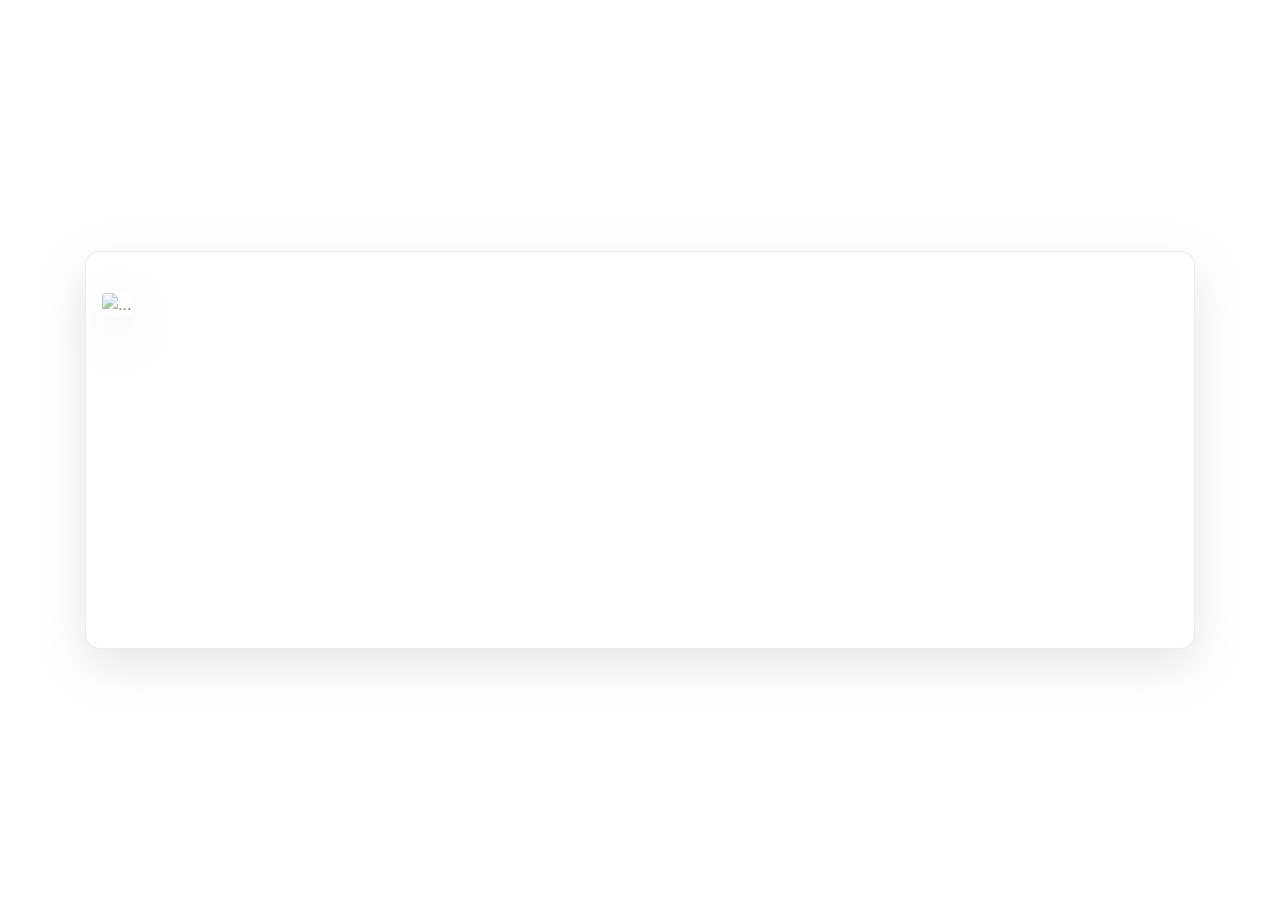
==== 2.html @ 39b51d1f "Update 2.html" ====
<!DOCTYPE html>
<html lang="en">
<head>
    <meta charset="UTF-8">
    <meta name="viewport" content="width=device-width, initial-scale=1.0">
    <title>Happy Birthday</title>
    <link rel="stylesheet" href="https://cdnjs.cloudflare.com/ajax/libs/twitter-bootstrap/4.6.0/css/bootstrap.min.css"/>
    <link rel="stylesheet" href="https://cdnjs.cloudflare.com/ajax/libs/animate.css/4.1.1/animate.min.css"/>
    <link rel="stylesheet" href="fireworks.css">
    <link rel="stylesheet" href="gift.css">
    <link rel="preconnect" href="https://fonts.gstatic.com">
    <link href="https://fonts.googleapis.com/css2?family=Amatic+SC:wght@400;700&family=Dancing+Script:wght@500&display=swap" rel="stylesheet">
    <link href="https://fonts.googleapis.com/css2?family=Inconsolata:wght@400&display=swap" rel="stylesheet">
    <link href="https://fonts.googleapis.com/css2?family=Dancing+Script:wght@600&display=swap" rel="stylesheet">
<style>
        .center-screen {
            display: flex;
            flex-direction: column;
            justify-content: center;
            min-height: 100vh;
        }
        .useFont{
           font-family: 'Inconsolata', monospace;
          font-size: 21px;
          color:white;
        }
        .useFont1{
          font-family: 'Amatic SC', cursive;
        }
        .titles{
          font-family: 'Amatic SC', cursive;
          /* font-family: 'Dancing Script', cursive; */
          
          color:white;
        }

    
/* Preloader */

#preloader {
  position: fixed;
  top: 0;
  left: 0;
  right: 0;
  bottom: 0;
  background-color: #fff;
  /* change if the mask should have another color then white */
  z-index: 99;
  /* makes sure it stays on top */
}

#status {
  width: 200px;
  height: 200px;
  position: absolute;
  left: 50%;
  /* centers the loading animation horizontally one the screen */
  top: 50%;
  /* centers the loading animation vertically one the screen */
  background-image: url(https://raw.githubusercontent.com/niklausgerber/PreLoadMe/master/img/status.gif);
  /* path to your loading animation */
  background-repeat: no-repeat;
  background-position: center;
  margin: -100px 0 0 -100px;
  /* is width and height divided by two */
}
    </style>
</head>
<body style="background-image: url('15815.jpg');background-position:center;background-size:cover;">
  <div id="preloader">
    <div id="status">&nbsp;</div>
  </div>
    <audio style="display:none" id= "audio1" controls="controls" >
      <!-- onloadeddata="setHalfVolume()" -->
      <source src="hd.mp3"  type="audio/mp3">
  </audio>
  <audio style="display:none" id= "audio" controls="controls" >
      <!-- onloadeddata="setHalfVolume()" -->
      <source src="audio.mp3"  type="audio/mp3">
  </audio>
    <div class="pyro">
        <div class="before"></div>
        <div class="after"></div>
    </div>
    <div class="container center-screen">
       <div class="row row1 justify-content-center">
           <div class="col-12">
            <div class="card p-3 shadow-lg" style="background-image: url('15815.jpg');background-position:center;background-size:cover;border-radius: 15px;" >
                <div class="row no-gutters">
                  <div class="col-md-4 py-4">
                    <img src="ww.gif" class="card-img shadow-lg animate__animated animate__zoomIn animate__delay-2s" alt="...">
                  </div>
                  <div class="col-md-8">
                    <div class="card-body py-4">
                      <blockquote class="blockquote text-right useFont animate bounce">
                        <p id="t_">Since I can’t see you on your birthday this year, I’m sending you this my virtual gift!. Life’s too short to not celebrate every chance you get! Happy Birthday! you’re getting old. AHAHAH :)</p>
                        <footer class="blockquote-footer text-white">Bmoooo</footer>
                      </blockquote>
                      <div class="row">
                          <div class="col-8 text-center ">
                            <h1 class="card-title titles hbb" style="font-size: 100px;">Happy Birthday!</h1>
                          </div>
                          <div class="col-4 text-center">
                              <button type="button" class="btn btn-outline-dark next1 mt-5" style="font-size: 14px;">Birthday Message!</button>
                          </div>
                      </div>
                    </div>
                  </div>
                </div>
              </div>
           </div>
       </div>
       <div class="row row2">
        <div class="col-12">
         <div class="card p-3 shadow-lg" style="background-image: url('15815.jpg');background-position:center;background-size:cover;border-radius: 15px;">
             <div class="row no-gutters">
               <div class="col-md-4 py-4 erningCol">
              <img src="erning.jpg" class="erningPics card-img animate__animated animate__zoomIn animate__delay-2s" alt="...">
              <div class="erningVids my-5 text-center">
<!--                 <video controls id="erning_v" width="355" class="mt-5">
                  <source src="erning.mp4" type="video/mp4">
                  Sorry, your browser doesn't support embedded videos.
                </video> -->
                  <iframe src="https://drive.google.com/file/d/1UbcNyjHezCKfuPD1L_H2aw-xPW0ARaEd/preview" width="335" height="200" class="mt-4"></iframe>
              </div>

               </div>
               <div class="col-md-8  py-2 text-center">
                 <div class="card-body">
                   <blockquote class="blockquote text-right useFont animate bounce">
                    <p>My wish for you on your birthday is that you are, and will always be, happy and healthy!</p>
                    <footer class="blockquote-footer text-white">Erning</footer>
                  </blockquote>
                  <div class="row">
                      <div class="col-8 text-center ">
                        <h1 class="card-title titles" style="font-size: 80px;">Happy Birthday Ma'am Che!</h1>
                      </div>
                      <div class="col-4 text-center">
                          <button type="button" class="btn btn-outline-dark next2 mt-5" style="font-size: 14px;">Birthday Message!</button>
                      </div>
                  </div>
                 
                </div>
                 </div>
               </div>
             </div>
           </div>
        </div>

        <div class="row row3">
          <div class="col-12">
           <div class="card p-3 shadow-lg" style="background-image: url('15815.jpg');background-position:center;background-size:cover;border-radius: 15px;">
               <div class="row no-gutters">
                 <div class="col-md-4 py-4 tadsCol">
                <img src="tads.jpg" class="tadsPics card-img animate__animated animate__zoomIn animate__delay-2s" alt="...">
                <div class="tadsVids my-5 text-center">
<!--                   <video controls id="tads_v" width="355" class="mt-5">
                    <source src="tads.mp4" type="video/mp4">
                    Sorry, your browser doesn't support embedded videos.
                  </video> -->
                  <iframe src="https://drive.google.com/file/d/1z3jPTAi32lonVwXDCoWdck2mYhZrD4T6/preview" width="350" height="200" class="mt-5"></iframe>
                </div>
  
                 </div>
                 <div class="col-md-8  py-2 text-center">
                   <div class="card-body">
                     <blockquote class="blockquote text-right useFont animate bounce">
                      <p>A friend like you is more priceless than the most beautiful diamond. You are not only strong, but kind and thoughtful as well. how grateful I am to have you in my life.!</p>
                      <footer class="blockquote-footer text-white">Tads</footer>
                    </blockquote>
                    <div class="row">
                        <div class="col-8 text-center ">
                          <h1 class="card-title titles" style="font-size: 80px;">Happy Birthday Ma'am Che!</h1>
                        </div>
                        <div class="col-4 text-center">
                            <button type="button" class="btn btn-outline-dark next3 mt-5" style="font-size: 14px;">Birthday Message!</button>
                        </div>
                    </div>
                   
                  </div>
                   </div>
                 </div>
               </div>
             </div>
          </div>

          <div class="row row4">
            <div class="col-12">
             <div class="card p-3 shadow-lg" style="background-image: url('15815.jpg');background-position:center;background-size:cover;border-radius: 15px;">
                 <div class="row no-gutters">
                   <div class="col-md-4 py-2 marianCol">
                  <img src="marian.jpg" class="marianPics card-img animate__animated animate__zoomIn animate__delay-2s" alt="...">
                  <div class="marianVids text-center">
<!--                     <video controls id="marian_v" width="200" class="mt-3">
                      <source src="marian.mp4" type="video/mp4">
                      Sorry, your browser doesn't support embedded videos.
                    </video> -->
                      <iframe src="https://drive.google.com/file/d/1gIUmu-Q6bAZgKbOrGk0tWDanh-3mAyG-/preview" width="350" height="370" class=""></iframe>
                  </div>
    
                   </div>
                   <div class="col-md-8  py-2 text-center">
                     <div class="card-body">
                       <blockquote class="blockquote text-right useFont animate bounce">
                        <p>Wish you all the greatest things in life, and someone special like you deserves the best</p>
                        <footer class="blockquote-footer text-white">Marian</footer>
                      </blockquote>
                      <div class="row">
                          <div class="col-8 text-center mt-5">
                            <h1 class="card-title titles" style="font-size: 80px;">Happy Birthday Che!</h1>
                            <img src="mr.png" width="350" alt="">
                          </div>
                          <div class="col-4 text-center mt-4">
                              <button type="button" class="btn btn-outline-dark next4 mt-5" style="font-size: 14px;">Birthday Message!</button>
                          </div>
                      </div>
                     
                    </div>
                     </div>
                   </div>
                 </div>
               </div>
            </div>
           

            <div class="row row5">
              <div class="col-md-6 offset-md-3 center-screen">
                
                <div class="col-12 mt-5 d-flex justify-content-center">
                  <div class="box">
                    <div class="box-body">
                      <img class="img" src="bcard.png" width="200" data-toggle="modal" data-target="#staticBackdrop">
                      <div class="box-lid">
                        
                        <div class="box-bowtie"></div>
                        
                      </div>
                    </div>
                  </div>
                </div>
                <small class="text-dark text-center  mt-2" style="font-size: 10px;">Relax and Enjoy</small>
                <small class="text-dark text-center" style="font-size: 10px;">Please hover the gift box on lid <br> and click the Photo</small>
              </div>
            </div>

            <div class="row row6">
              <div class="col-md-4 offset-md-4 text-center center-screen">
                <h1 class="useFont" style="font-size: 25px;">Thank you for your time Che!, I miss you</h1>
                <small><a href="index.html">Back</a></small>
              </div>
            </div>

    </div>
    
    </div>

    <!-- Modal -->
<div class="modal fade" id="staticBackdrop" data-backdrop="static" tabindex="-1" role="dialog" aria-labelledby="staticBackdropLabel" aria-hidden="true">
  <div class="modal-dialog modal-dialog-centered modal-lg" role="document">
    <div class="modal-content">
      <div class="modal-body body1" style="background-image: url('bcard.png');background-size:cover;height: 550px;background-repeat: no-repeat;">
        <button type="button" class="btn btn-sm pt-0 pb-0 btn-primary float-right bmoMessage"  style="font-size: 10px;">Bmo's Message (here)</button>
      </div>
      <div class="modal-body body2" style="background-image: url('https://drive.google.com/uc?export=view&id=1aX5N9j9TZiibUGoFEvrGuouuEGS937Bn');background-size:cover;height: 550px;background-repeat: no-repeat;">
        <button type="button" class="btn btn-sm pt-0 pb-0 btn-warning" id="closeNa" data-dismiss="modal" style="font-size: 10px;" >Close</button>
        <a href="BmoMessage.pdf" download class="btn btn-sm pt-0 pb-0 btn-secondary" style="font-size: 10px;" >Download PDF</a>
      </div>
    </div>
  </div>
</div>

    <script src="https://cdnjs.cloudflare.com/ajax/libs/jquery/3.5.1/jquery.min.js"></script>
    <script src="https://cdnjs.cloudflare.com/ajax/libs/twitter-bootstrap/4.6.0/js/bootstrap.min.js"></script>
    <script>
       function play() {
    var audio = document.getElementById("audio");
    audio.play();
  }
  function hb() {
    var audio1 = document.getElementById("audio1");
    audio1.play();
  }
    let row1=$('.row1').show();
    let row2=$('.row2').hide();
    let row3=$('.row3').hide();
    let row4=$('.row4').hide();
    let row5=$('.row5').hide();
    let row6=$('.row6').hide();
    let next1=$('.next1').hide();
    let erningPics =$(".erningPics").show();
    let erningVids = $(".erningVids").hide();
    let tadsPics =$(".tadsPics").show();
    let tadsVids =$(".tadsVids").hide();
    let marianPics =$(".marianPics").show();
    let marianVids =$(".marianVids").hide();
    let erning_v = document.getElementById("erning_v");
    let tads_v = document.getElementById("tads_v");
    let marian_v = document.getElementById("marian_v");
    $(".next1").on('click',function(){
        row1.slideUp(1000);
        row2.slideDown(2000);
    });
    $(".next2").on('click',function(){
        //erning_v.pause();
        row2.slideUp(1000);
        row3.slideDown(2000);
        //erningPics.show();
        erningVids.hide();
        $(".erningCol").removeClass(" bg-dark");
    });
    $(".next3").on('click',function(){
        //tads_v.pause();
        row3.slideUp(1000);
        row4.slideDown(2000);
        
    });
    $(".next4").on('click',function(){
        // marian_v.pause();
        row4.slideUp(1000);
        marianPics.show();
        // marianVids.hide();
        row5.addClass(" animate__animated animate__zoomIn").slideDown();
        play();
    });

    $("#closeNa").on("click", function(){
      row5.hide();
      row6.slideDown(3000);
      $("#staticBackdrop").modal("hide");
   })


  setTimeout(function(){
    next1.show().addClass("animate__animated animate__bounceIn");
  },12000);

  function getDuration(src) {
      return new Promise(function(resolve) {
          var audio = new Audio();
          $(audio).on("loadedmetadata", function(){
              resolve(audio.duration);
          });
          audio.src = src;
      });
  }

  $('.body2').hide(2000);
  $(".bmoMessage").on('click',function(){
    $('.body1').slideUp(2000);
    $('.body2').slideDown(2000);
  })

  $(".erningPics").click(function(){
    $(".erningPics").hide();
    $(".erningCol").addClass(" bg-dark");
    erningVids.show();
  })

  $(".tadsPics").click(function(){
    $(".tadsPics").hide();
    $(".tadsCol").addClass(" bg-dark");
    tadsVids.show();
  })

  $(".marianPics").click(function(){
    $(".marianPics").hide();
    $(".marianCol").addClass(" bg-dark");
    marianVids.show();
  })

  

  $(window).on('load', function() { // makes sure the whole site is loaded 
      $('#status').fadeOut(); // will first fade out the loading animation 
      $('#preloader').delay(350).fadeOut('slow'); // will fade out the white DIV that covers the website. 
      //$('body').delay(350).css({'overflow':'visible'});
      hb();
    })
    </script>
</body>
</html>
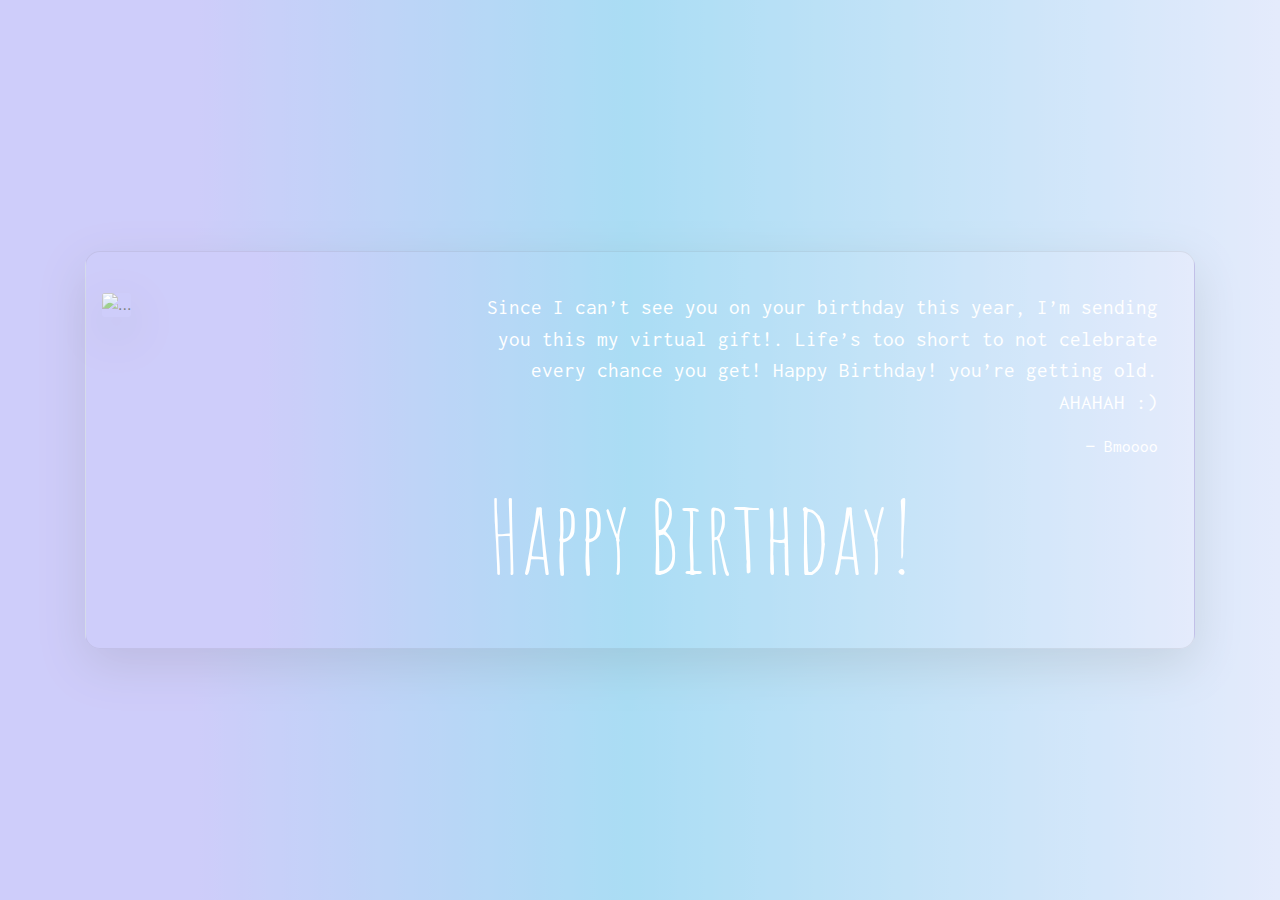
==== commit 4b1d0e39: "Update 2.html" ====
--- a/2.html
+++ b/2.html
@@ -66,7 +66,7 @@
 }
     </style>
 </head>
-<body style="background-image: url('15815.jpg');background-position:center;background-size:cover;">
+<body style="background: rgb(171,168,246);background: linear-gradient(90deg, rgba(171,168,246,1) 15%, rgba(108,196,236,1) 49%, rgba(209,220,250,1) 100%);">
   <div id="preloader">
     <div id="status">&nbsp;</div>
   </div>
@@ -85,7 +85,7 @@
     <div class="container center-screen">
        <div class="row row1 justify-content-center">
            <div class="col-12">
-            <div class="card p-3 shadow-lg" style="background-image: url('15815.jpg');background-position:center;background-size:cover;border-radius: 15px;" >
+            <div class="card p-3 shadow-lg" style="background: rgb(171,168,246);background: linear-gradient(90deg, rgba(171,168,246,1) 15%, rgba(108,196,236,1) 49%, rgba(209,220,250,1) 100%);border-radius: 15px;" >
                 <div class="row no-gutters">
                   <div class="col-md-4 py-4">
                     <img src="ww.gif" class="card-img shadow-lg animate__animated animate__zoomIn animate__delay-2s" alt="...">
@@ -112,7 +112,7 @@
        </div>
        <div class="row row2">
         <div class="col-12">
-         <div class="card p-3 shadow-lg" style="background-image: url('15815.jpg');background-position:center;background-size:cover;border-radius: 15px;">
+         <div class="card p-3 shadow-lg" style="background: rgb(171,168,246);background: linear-gradient(90deg, rgba(171,168,246,1) 15%, rgba(108,196,236,1) 49%, rgba(209,220,250,1) 100%);border-radius: 15px;" >
              <div class="row no-gutters">
                <div class="col-md-4 py-4 erningCol">
               <img src="erning.jpg" class="erningPics card-img animate__animated animate__zoomIn animate__delay-2s" alt="...">
@@ -149,7 +149,7 @@
 
         <div class="row row3">
           <div class="col-12">
-           <div class="card p-3 shadow-lg" style="background-image: url('15815.jpg');background-position:center;background-size:cover;border-radius: 15px;">
+           <div class="card p-3 shadow-lg" style="background: rgb(171,168,246);background: linear-gradient(90deg, rgba(171,168,246,1) 15%, rgba(108,196,236,1) 49%, rgba(209,220,250,1) 100%);border-radius: 15px;" >
                <div class="row no-gutters">
                  <div class="col-md-4 py-4 tadsCol">
                 <img src="tads.jpg" class="tadsPics card-img animate__animated animate__zoomIn animate__delay-2s" alt="...">
@@ -186,7 +186,7 @@
 
           <div class="row row4">
             <div class="col-12">
-             <div class="card p-3 shadow-lg" style="background-image: url('15815.jpg');background-position:center;background-size:cover;border-radius: 15px;">
+             <div class="card p-3 shadow-lg" style="background: rgb(171,168,246);background: linear-gradient(90deg, rgba(171,168,246,1) 15%, rgba(108,196,236,1) 49%, rgba(209,220,250,1) 100%);border-radius: 15px;" >
                  <div class="row no-gutters">
                    <div class="col-md-4 py-2 marianCol">
                   <img src="marian.jpg" class="marianPics card-img animate__animated animate__zoomIn animate__delay-2s" alt="...">
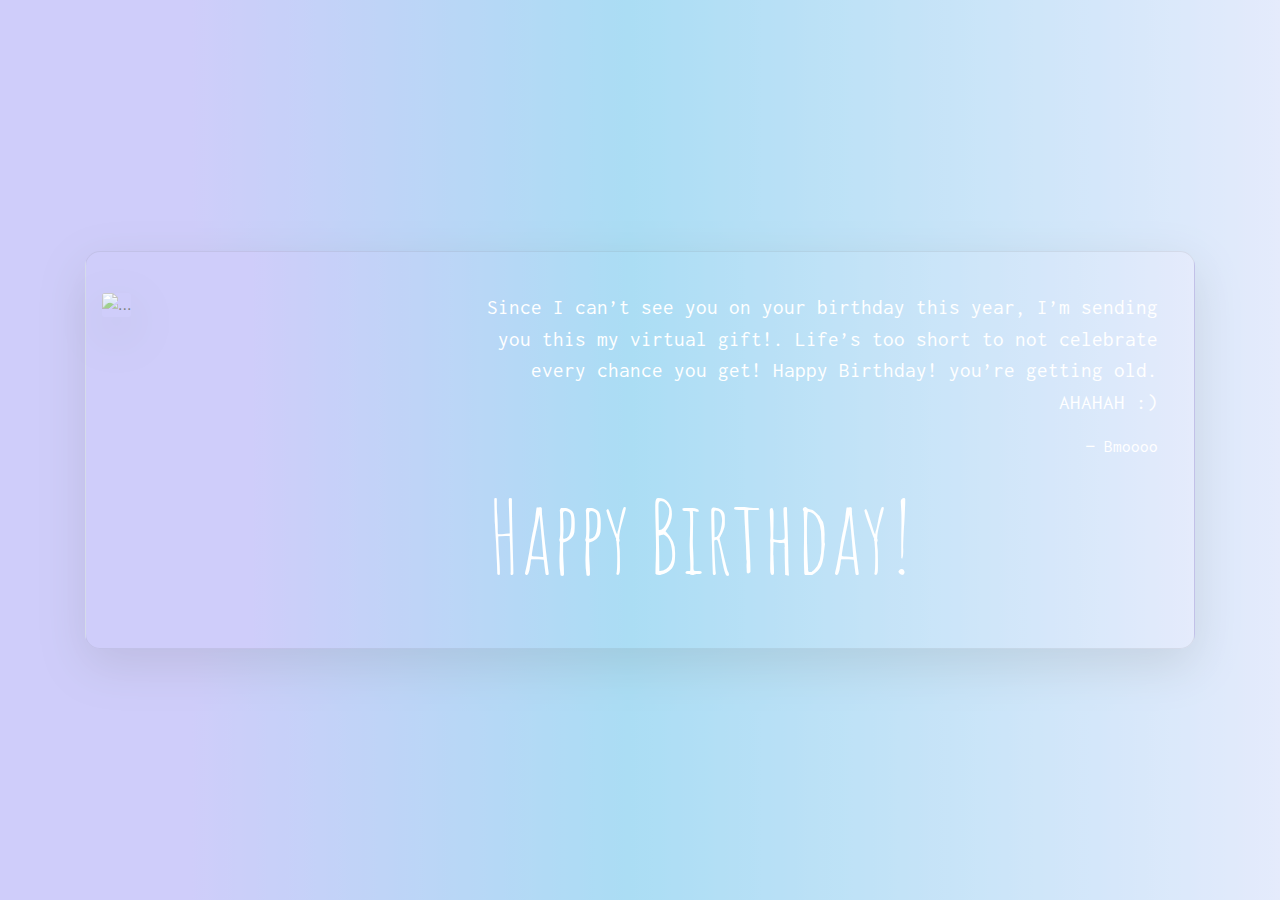
==== commit 8eaf7ca7: "Update 2.html" ====
--- a/2.html
+++ b/2.html
@@ -229,7 +229,7 @@
                 <div class="col-12 mt-5 d-flex justify-content-center">
                   <div class="box">
                     <div class="box-body">
-                      <img class="img" src="bcard.png" width="200" data-toggle="modal" data-target="#staticBackdrop">
+                      <img class="img" src="bcardSmall.png.png" width="200" data-toggle="modal" data-target="#staticBackdrop">
                       <div class="box-lid">
                         
                         <div class="box-bowtie"></div>
@@ -246,7 +246,6 @@
             <div class="row row6">
               <div class="col-md-4 offset-md-4 text-center center-screen">
                 <h1 class="useFont" style="font-size: 25px;">Thank you for your time Che!, I miss you</h1>
-                <small><a href="index.html">Back</a></small>
               </div>
             </div>
 
@@ -375,6 +374,9 @@
       $('#preloader').delay(350).fadeOut('slow'); // will fade out the white DIV that covers the website. 
       //$('body').delay(350).css({'overflow':'visible'});
       hb();
+      setTimeout(function(){
+        next1.show().addClass("animate__animated animate__bounceIn");
+      },12000);
     })
     </script>
 </body>
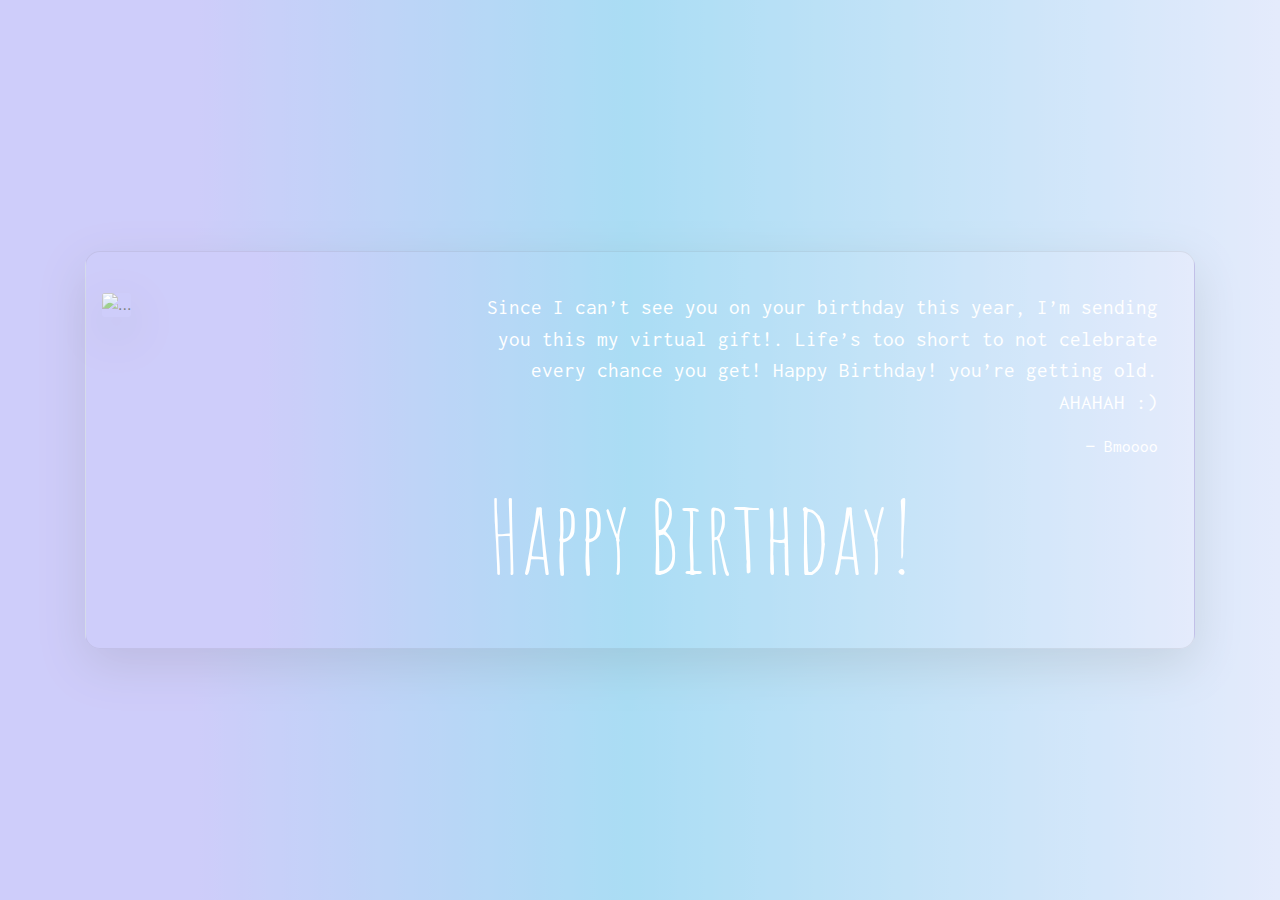
==== commit 5e0b9d52: "Update 2.html" ====
--- a/2.html
+++ b/2.html
@@ -70,14 +70,6 @@
   <div id="preloader">
     <div id="status">&nbsp;</div>
   </div>
-    <audio style="display:none" id= "audio1" controls="controls" >
-      <!-- onloadeddata="setHalfVolume()" -->
-      <source src="hd.mp3"  type="audio/mp3">
-  </audio>
-  <audio style="display:none" id= "audio" controls="controls" >
-      <!-- onloadeddata="setHalfVolume()" -->
-      <source src="audio.mp3"  type="audio/mp3">
-  </audio>
     <div class="pyro">
         <div class="before"></div>
         <div class="after"></div>
@@ -229,7 +221,7 @@
                 <div class="col-12 mt-5 d-flex justify-content-center">
                   <div class="box">
                     <div class="box-body">
-                      <img class="img" src="bcardSmall.png.png" width="200" data-toggle="modal" data-target="#staticBackdrop">
+                      <img class="img" src="bcardSmall.png" width="200" data-toggle="modal" data-target="#staticBackdrop">
                       <div class="box-lid">
                         
                         <div class="box-bowtie"></div>
@@ -263,6 +255,7 @@
       <div class="modal-body body2" style="background-image: url('https://drive.google.com/uc?export=view&id=1aX5N9j9TZiibUGoFEvrGuouuEGS937Bn');background-size:cover;height: 550px;background-repeat: no-repeat;">
         <button type="button" class="btn btn-sm pt-0 pb-0 btn-warning" id="closeNa" data-dismiss="modal" style="font-size: 10px;" >Close</button>
         <a href="BmoMessage.pdf" download class="btn btn-sm pt-0 pb-0 btn-secondary" style="font-size: 10px;" >Download PDF</a>
+        <small>loading....</small>
       </div>
     </div>
   </div>
@@ -271,13 +264,20 @@
     <script src="https://cdnjs.cloudflare.com/ajax/libs/jquery/3.5.1/jquery.min.js"></script>
     <script src="https://cdnjs.cloudflare.com/ajax/libs/twitter-bootstrap/4.6.0/js/bootstrap.min.js"></script>
     <script>
-       function play() {
-    var audio = document.getElementById("audio");
-    audio.play();
+  function play() {
+    const audioCtx = new AudioContext();
+    const aud = new Audio("audio.mp3");
+    const source = audioCtx.createMediaElementSource(aud);
+    source.connect(audioCtx.destination);
+    aud.play();
   }
-  function hb() {
-    var audio1 = document.getElementById("audio1");
-    audio1.play();
+   let asaKa = play();
+   function hb() {
+    const audioCtx = new AudioContext();
+    const audiohb = new Audio("hd.mp3");
+    const source = audioCtx.createMediaElementSource(audiohb);
+    source.connect(audioCtx.destination);
+    audiohb.play();
   }
     let row1=$('.row1').show();
     let row2=$('.row2').hide();
@@ -319,7 +319,7 @@
         marianPics.show();
         // marianVids.hide();
         row5.addClass(" animate__animated animate__zoomIn").slideDown();
-        play();
+        asaKa.play();
     });
 
     $("#closeNa").on("click", function(){
@@ -327,11 +327,6 @@
       row6.slideDown(3000);
       $("#staticBackdrop").modal("hide");
    })
-
-
-  setTimeout(function(){
-    next1.show().addClass("animate__animated animate__bounceIn");
-  },12000);
 
   function getDuration(src) {
       return new Promise(function(resolve) {
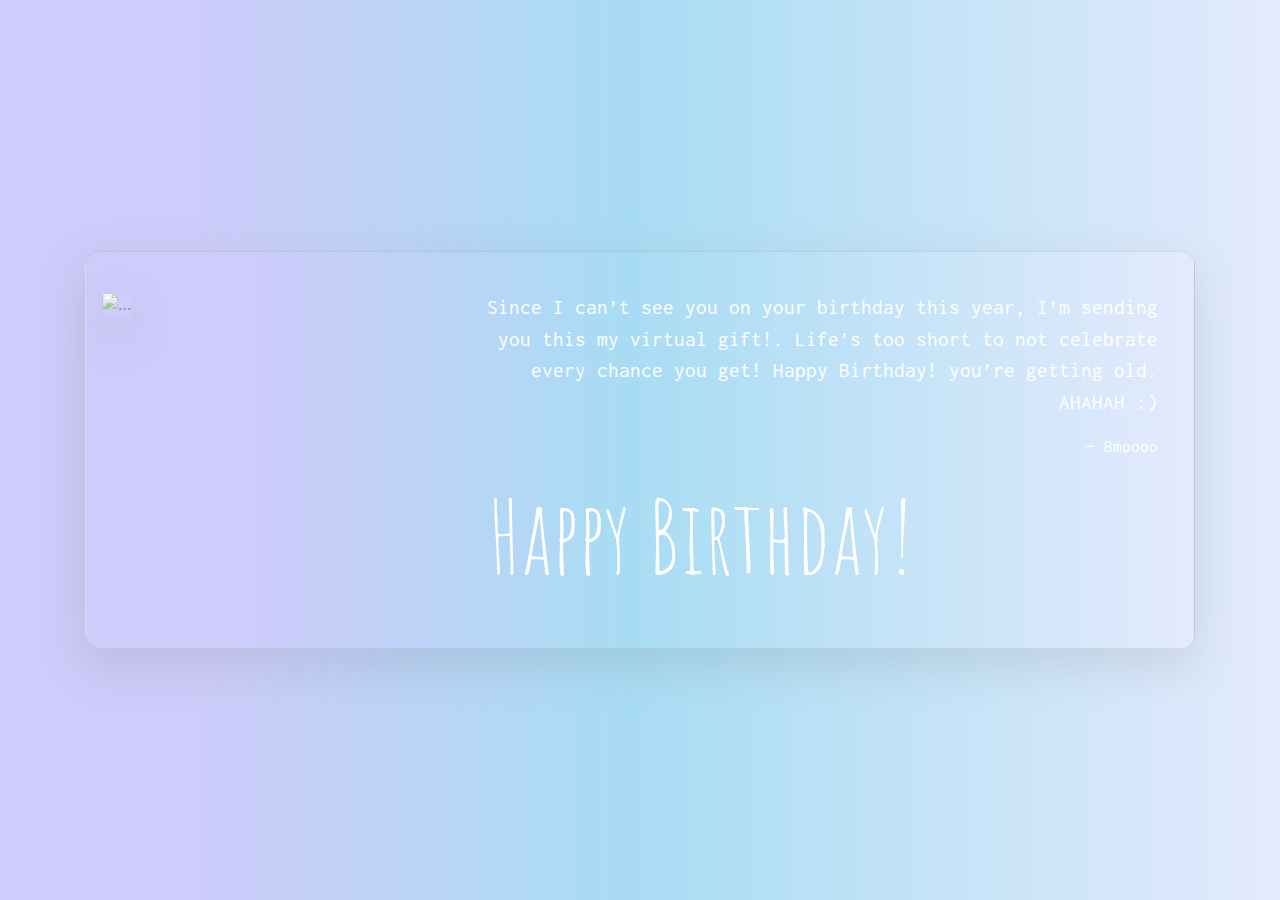
==== commit e35821ec: "Update 2.html" ====
--- a/2.html
+++ b/2.html
@@ -198,9 +198,8 @@
                         <footer class="blockquote-footer text-white">Marian</footer>
                       </blockquote>
                       <div class="row">
-                          <div class="col-8 text-center mt-5">
-                            <h1 class="card-title titles" style="font-size: 80px;">Happy Birthday Che!</h1>
-                            <img src="mr.png" width="350" alt="">
+                          <div class="col-8 text-center ">
+                              <h1 class="card-title titles" style="font-size: 80px;">Happy Birthday Ma'am Che!</h1>
                           </div>
                           <div class="col-4 text-center mt-4">
                               <button type="button" class="btn btn-outline-dark next4 mt-5" style="font-size: 14px;">Birthday Message!</button>
@@ -264,14 +263,15 @@
     <script src="https://cdnjs.cloudflare.com/ajax/libs/jquery/3.5.1/jquery.min.js"></script>
     <script src="https://cdnjs.cloudflare.com/ajax/libs/twitter-bootstrap/4.6.0/js/bootstrap.min.js"></script>
     <script>
-  function play() {
+   function play() {
     const audioCtx = new AudioContext();
     const aud = new Audio("audio.mp3");
     const source = audioCtx.createMediaElementSource(aud);
     source.connect(audioCtx.destination);
-    aud.play();
-  }
-   let asaKa = play();
+    return aud;
+}
+let asaKa = play();
+asaKa.pause();
    function hb() {
     const audioCtx = new AudioContext();
     const audiohb = new Audio("hd.mp3");
@@ -371,7 +371,7 @@
       hb();
       setTimeout(function(){
         next1.show().addClass("animate__animated animate__bounceIn");
-      },12000);
+      },20000);
     })
     </script>
 </body>
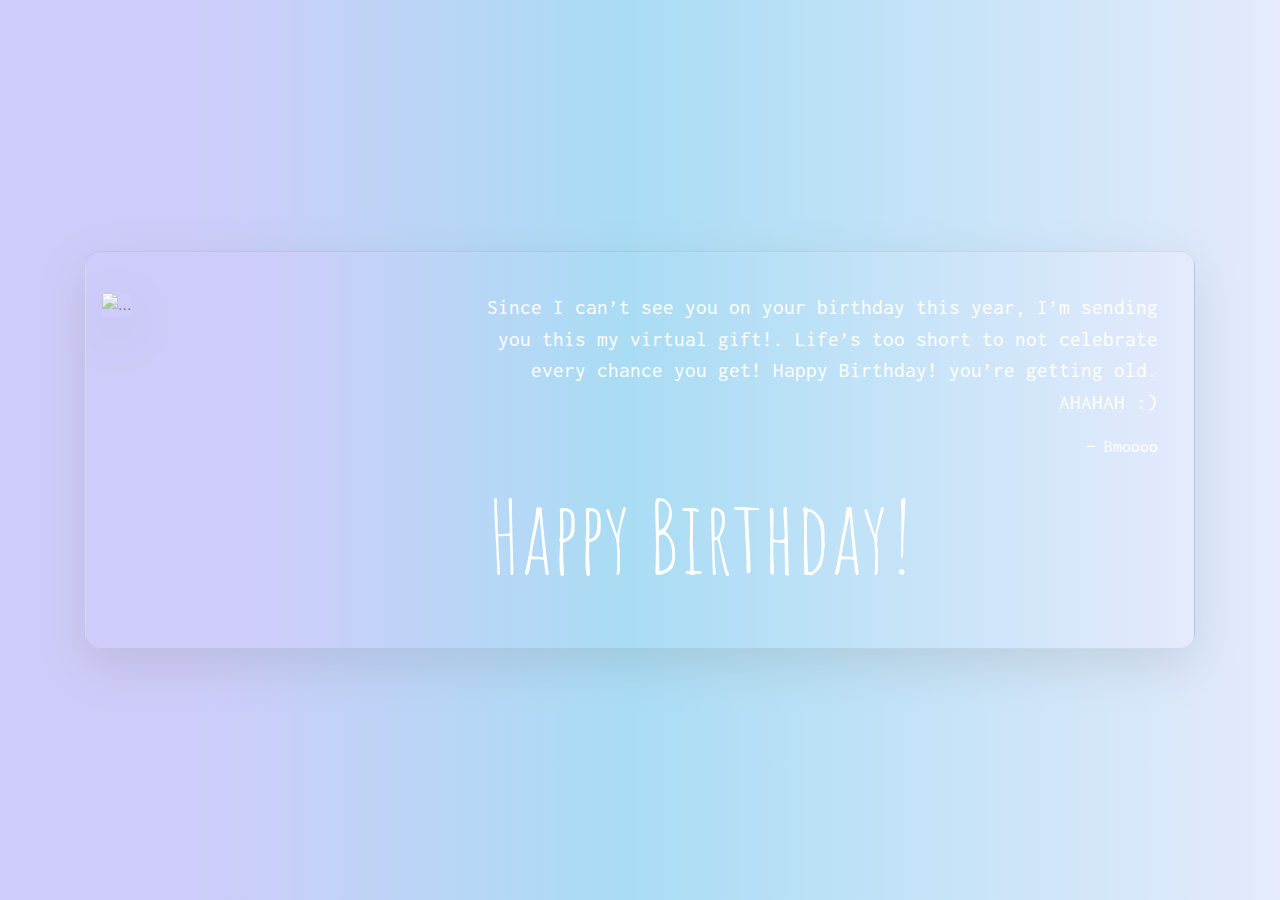
==== commit 57410ca9: "Update 2.html" ====
--- a/2.html
+++ b/2.html
@@ -102,18 +102,15 @@
               </div>
            </div>
        </div>
+      
        <div class="row row2">
         <div class="col-12">
-         <div class="card p-3 shadow-lg" style="background: rgb(171,168,246);background: linear-gradient(90deg, rgba(171,168,246,1) 15%, rgba(108,196,236,1) 49%, rgba(209,220,250,1) 100%);border-radius: 15px;" >
+         <div class="card p-3 shadow-lg" style="background: rgb(171,168,246);background: linear-gradient(90deg, rgba(171,168,246,1) 15%, rgba(108,196,236,1) 49%, rgba(209,220,250,1) 100%);border-radius: 15px;">
              <div class="row no-gutters">
                <div class="col-md-4 py-4 erningCol">
               <img src="erning.jpg" class="erningPics card-img animate__animated animate__zoomIn animate__delay-2s" alt="...">
               <div class="erningVids my-5 text-center">
-<!--                 <video controls id="erning_v" width="355" class="mt-5">
-                  <source src="erning.mp4" type="video/mp4">
-                  Sorry, your browser doesn't support embedded videos.
-                </video> -->
-                  <iframe src="https://drive.google.com/file/d/1UbcNyjHezCKfuPD1L_H2aw-xPW0ARaEd/preview" width="335" height="200" class="mt-4"></iframe>
+                <iframe src="https://drive.google.com/file/d/1UbcNyjHezCKfuPD1L_H2aw-xPW0ARaEd/preview" width="335" height="200" class="mt-4"></iframe>
               </div>
 
                </div>
@@ -141,15 +138,43 @@
 
         <div class="row row3">
           <div class="col-12">
-           <div class="card p-3 shadow-lg" style="background: rgb(171,168,246);background: linear-gradient(90deg, rgba(171,168,246,1) 15%, rgba(108,196,236,1) 49%, rgba(209,220,250,1) 100%);border-radius: 15px;" >
+           <div class="card p-3 shadow-lg" style="background: rgb(171,168,246);background: linear-gradient(90deg, rgba(171,168,246,1) 15%, rgba(108,196,236,1) 49%, rgba(209,220,250,1) 100%);border-radius: 15px;">
+               <div class="row no-gutters">
+                 <div class="col-md-4 py-4 enzoCol">
+                <img src="enzo.jpg" class="enzoPics card-img animate__animated animate__zoomIn animate__delay-2s" alt="...">
+                <div class="enzoVids my-5 text-center">
+                  <iframe src="https://drive.google.com/file/d/1F_T1jNz-who3ndf4jUhCef6W1TW-_2Jn/preview" width="350" height="200" class="mt-5"></iframe>
+                </div>
+  
+                 </div>
+                 <div class="col-md-8  py-2 text-center">
+                   <div class="card-body">
+                     <blockquote class="blockquote text-right useFont animate bounce">
+                      <p>Happy Birthday! Sit back, relax, and celebrate how truly wonderful you are with a well-deserved quarantini!</p>
+                      <footer class="blockquote-footer text-white">Enzo</footer>
+                    </blockquote>
+                    <div class="row">
+                        <div class="col-8 text-center ">
+                          <h1 class="card-title titles" style="font-size: 80px;">Happy Birthday Ma'am Che!</h1>
+                        </div>
+                        <div class="col-4 text-center">
+                            <button type="button" class="btn btn-outline-dark next3 mt-5" style="font-size: 14px;">Birthday Message!</button>
+                        </div>
+                    </div>
+                    </div>
+                   </div>
+                 </div>
+               </div>
+             </div>
+          </div>
+
+        <div class="row row4">
+          <div class="col-12">
+           <div class="card p-3 shadow-lg" style="background: rgb(171,168,246);background: linear-gradient(90deg, rgba(171,168,246,1) 15%, rgba(108,196,236,1) 49%, rgba(209,220,250,1) 100%);border-radius: 15px;">
                <div class="row no-gutters">
                  <div class="col-md-4 py-4 tadsCol">
                 <img src="tads.jpg" class="tadsPics card-img animate__animated animate__zoomIn animate__delay-2s" alt="...">
                 <div class="tadsVids my-5 text-center">
-<!--                   <video controls id="tads_v" width="355" class="mt-5">
-                    <source src="tads.mp4" type="video/mp4">
-                    Sorry, your browser doesn't support embedded videos.
-                  </video> -->
                   <iframe src="https://drive.google.com/file/d/1z3jPTAi32lonVwXDCoWdck2mYhZrD4T6/preview" width="350" height="200" class="mt-5"></iframe>
                 </div>
   
@@ -165,29 +190,24 @@
                           <h1 class="card-title titles" style="font-size: 80px;">Happy Birthday Ma'am Che!</h1>
                         </div>
                         <div class="col-4 text-center">
-                            <button type="button" class="btn btn-outline-dark next3 mt-5" style="font-size: 14px;">Birthday Message!</button>
+                            <button type="button" class="btn btn-outline-dark next4 mt-5" style="font-size: 14px;">Birthday Message!</button>
                         </div>
                     </div>
-                   
-                  </div>
+                    </div>
                    </div>
                  </div>
                </div>
              </div>
           </div>
 
-          <div class="row row4">
+          <div class="row row5">
             <div class="col-12">
-             <div class="card p-3 shadow-lg" style="background: rgb(171,168,246);background: linear-gradient(90deg, rgba(171,168,246,1) 15%, rgba(108,196,236,1) 49%, rgba(209,220,250,1) 100%);border-radius: 15px;" >
+             <div class="card p-3 shadow-lg" style="background: rgb(171,168,246);background: linear-gradient(90deg, rgba(171,168,246,1) 15%, rgba(108,196,236,1) 49%, rgba(209,220,250,1) 100%);border-radius: 15px;">
                  <div class="row no-gutters">
                    <div class="col-md-4 py-2 marianCol">
                   <img src="marian.jpg" class="marianPics card-img animate__animated animate__zoomIn animate__delay-2s" alt="...">
                   <div class="marianVids text-center">
-<!--                     <video controls id="marian_v" width="200" class="mt-3">
-                      <source src="marian.mp4" type="video/mp4">
-                      Sorry, your browser doesn't support embedded videos.
-                    </video> -->
-                      <iframe src="https://drive.google.com/file/d/1gIUmu-Q6bAZgKbOrGk0tWDanh-3mAyG-/preview" width="350" height="370" class=""></iframe>
+                    <iframe src="https://drive.google.com/file/d/1gIUmu-Q6bAZgKbOrGk0tWDanh-3mAyG-/preview" width="350" height="375" class=""></iframe>
                   </div>
     
                    </div>
@@ -198,11 +218,11 @@
                         <footer class="blockquote-footer text-white">Marian</footer>
                       </blockquote>
                       <div class="row">
-                          <div class="col-8 text-center ">
-                              <h1 class="card-title titles" style="font-size: 80px;">Happy Birthday Ma'am Che!</h1>
+                          <div class="col-8 text-center mt-5">
+                            <h1 class="card-title titles" style="font-size: 80px;">Happy Birthday Che!</h1>
                           </div>
                           <div class="col-4 text-center mt-4">
-                              <button type="button" class="btn btn-outline-dark next4 mt-5" style="font-size: 14px;">Birthday Message!</button>
+                              <button type="button" class="btn btn-outline-dark next5 mt-5" style="font-size: 14px;">Birthday Message!</button>
                           </div>
                       </div>
                      
@@ -214,13 +234,13 @@
             </div>
            
 
-            <div class="row row5">
+            <div class="row row6">
               <div class="col-md-6 offset-md-3 center-screen">
                 
                 <div class="col-12 mt-5 d-flex justify-content-center">
                   <div class="box">
                     <div class="box-body">
-                      <img class="img" src="bcardSmall.png" width="200" data-toggle="modal" data-target="#staticBackdrop">
+                      <img class="img" src="css/img/bcard.png" width="200" data-toggle="modal" data-target="#staticBackdrop">
                       <div class="box-lid">
                         
                         <div class="box-bowtie"></div>
@@ -234,7 +254,7 @@
               </div>
             </div>
 
-            <div class="row row6">
+            <div class="row row7">
               <div class="col-md-4 offset-md-4 text-center center-screen">
                 <h1 class="useFont" style="font-size: 25px;">Thank you for your time Che!, I miss you</h1>
               </div>
@@ -245,36 +265,36 @@
     </div>
 
     <!-- Modal -->
-<div class="modal fade" id="staticBackdrop" data-backdrop="static" tabindex="-1" role="dialog" aria-labelledby="staticBackdropLabel" aria-hidden="true">
-  <div class="modal-dialog modal-dialog-centered modal-lg" role="document">
-    <div class="modal-content">
-      <div class="modal-body body1" style="background-image: url('bcard.png');background-size:cover;height: 550px;background-repeat: no-repeat;">
-        <button type="button" class="btn btn-sm pt-0 pb-0 btn-primary float-right bmoMessage"  style="font-size: 10px;">Bmo's Message (here)</button>
-      </div>
-      <div class="modal-body body2" style="background-image: url('https://drive.google.com/uc?export=view&id=1aX5N9j9TZiibUGoFEvrGuouuEGS937Bn');background-size:cover;height: 550px;background-repeat: no-repeat;">
-        <button type="button" class="btn btn-sm pt-0 pb-0 btn-warning" id="closeNa" data-dismiss="modal" style="font-size: 10px;" >Close</button>
-        <a href="BmoMessage.pdf" download class="btn btn-sm pt-0 pb-0 btn-secondary" style="font-size: 10px;" >Download PDF</a>
-        <small>loading....</small>
+    <div class="modal fade" id="staticBackdrop" data-backdrop="static" tabindex="-1" role="dialog" aria-labelledby="staticBackdropLabel" aria-hidden="true">
+      <div class="modal-dialog modal-dialog-centered modal-lg" role="document">
+        <div class="modal-content">
+          <div class="modal-body body1" style="background-image: url('bcard.png');background-size:cover;height: 550px;background-repeat: no-repeat;">
+            <button type="button" class="btn btn-sm pt-0 pb-0 btn-primary float-right bmoMessage"  style="font-size: 10px;">Bmo's Message (here)</button>
+          </div>
+          <!-- <div class="modal-body body2" style="background-image: url('https://drive.google.com/uc?export=view&id=1aX5N9j9TZiibUGoFEvrGuouuEGS937Bn');background-size:cover;height: 550px;background-repeat: no-repeat;"> -->
+            <div class="modal-body body2" style="background-image: url('css/img/2.png');background-size:cover;height: 550px;background-repeat: no-repeat;">
+            <button type="button" class="btn btn-sm pt-0 pb-0 btn-warning" id="closeNa" data-dismiss="modal" style="font-size: 10px;" >Close</button>
+          </div>
+        </div>
       </div>
     </div>
-  </div>
-</div>
 
     <script src="https://cdnjs.cloudflare.com/ajax/libs/jquery/3.5.1/jquery.min.js"></script>
     <script src="https://cdnjs.cloudflare.com/ajax/libs/twitter-bootstrap/4.6.0/js/bootstrap.min.js"></script>
     <script>
-   function play() {
+      
+  function play() {
     const audioCtx = new AudioContext();
-    const aud = new Audio("audio.mp3");
+    const aud = new Audio("js/vids/audio/audio.mp3");
     const source = audioCtx.createMediaElementSource(aud);
     source.connect(audioCtx.destination);
     return aud;
 }
 let asaKa = play();
 asaKa.pause();
-   function hb() {
+  function hb() {
     const audioCtx = new AudioContext();
-    const audiohb = new Audio("hd.mp3");
+    const audiohb = new Audio("js/vids/audio/hd.mp3");
     const source = audioCtx.createMediaElementSource(audiohb);
     source.connect(audioCtx.destination);
     audiohb.play();
@@ -285,11 +305,14 @@
     let row4=$('.row4').hide();
     let row5=$('.row5').hide();
     let row6=$('.row6').hide();
+    let row7=$('.row7').hide();
     let next1=$('.next1').hide();
     let erningPics =$(".erningPics").show();
     let erningVids = $(".erningVids").hide();
     let tadsPics =$(".tadsPics").show();
-    let tadsVids =$(".tadsVids").hide();
+    let tadsVids = $(".tadsVids").hide();
+    let enzoPics =$(".enzoPics").show();
+    let enzoVids =$(".enzoVids").hide();
     let marianPics =$(".marianPics").show();
     let marianVids =$(".marianVids").hide();
     let erning_v = document.getElementById("erning_v");
@@ -303,30 +326,34 @@
         //erning_v.pause();
         row2.slideUp(1000);
         row3.slideDown(2000);
-        //erningPics.show();
-        erningVids.hide();
-        $(".erningCol").removeClass(" bg-dark");
     });
     $(".next3").on('click',function(){
+      //tads_v.pause();
+      row3.slideUp(1000);
+      row4.slideDown(2000);
+      
+    });
+    $(".next4").on('click', function () {
         //tads_v.pause();
-        row3.slideUp(1000);
-        row4.slideDown(2000);
+        row4.slideUp(1000);
+        row5.slideDown(2000);
         
     });
-    $(".next4").on('click',function(){
+    $(".next5").on('click',function(){
         // marian_v.pause();
-        row4.slideUp(1000);
+        row5.slideUp(1000);
         marianPics.show();
         // marianVids.hide();
-        row5.addClass(" animate__animated animate__zoomIn").slideDown();
-        asaKa.play();
+        row6.addClass(" animate__animated animate__zoomIn").slideDown();
+      asaKa.play();
     });
 
     $("#closeNa").on("click", function(){
-      row5.hide();
-      row6.slideDown(3000);
+      row6.hide();
+      row7.slideDown(3000);
       $("#staticBackdrop").modal("hide");
    })
+
 
   function getDuration(src) {
       return new Promise(function(resolve) {
@@ -350,6 +377,12 @@
     erningVids.show();
   })
 
+  $(".enzoPics").click(function(){
+    $(".enzoPics").hide();
+    $(".enzoCol").addClass(" bg-dark");
+    enzoVids.show();
+  })
+
   $(".tadsPics").click(function(){
     $(".tadsPics").hide();
     $(".tadsCol").addClass(" bg-dark");
@@ -368,10 +401,10 @@
       $('#status').fadeOut(); // will first fade out the loading animation 
       $('#preloader').delay(350).fadeOut('slow'); // will fade out the white DIV that covers the website. 
       //$('body').delay(350).css({'overflow':'visible'});
-      hb();
-      setTimeout(function(){
-        next1.show().addClass("animate__animated animate__bounceIn");
-      },20000);
+    hb();
+    setTimeout(function(){
+      next1.show().addClass("animate__animated animate__bounceIn");
+    },20000);
     })
     </script>
 </body>
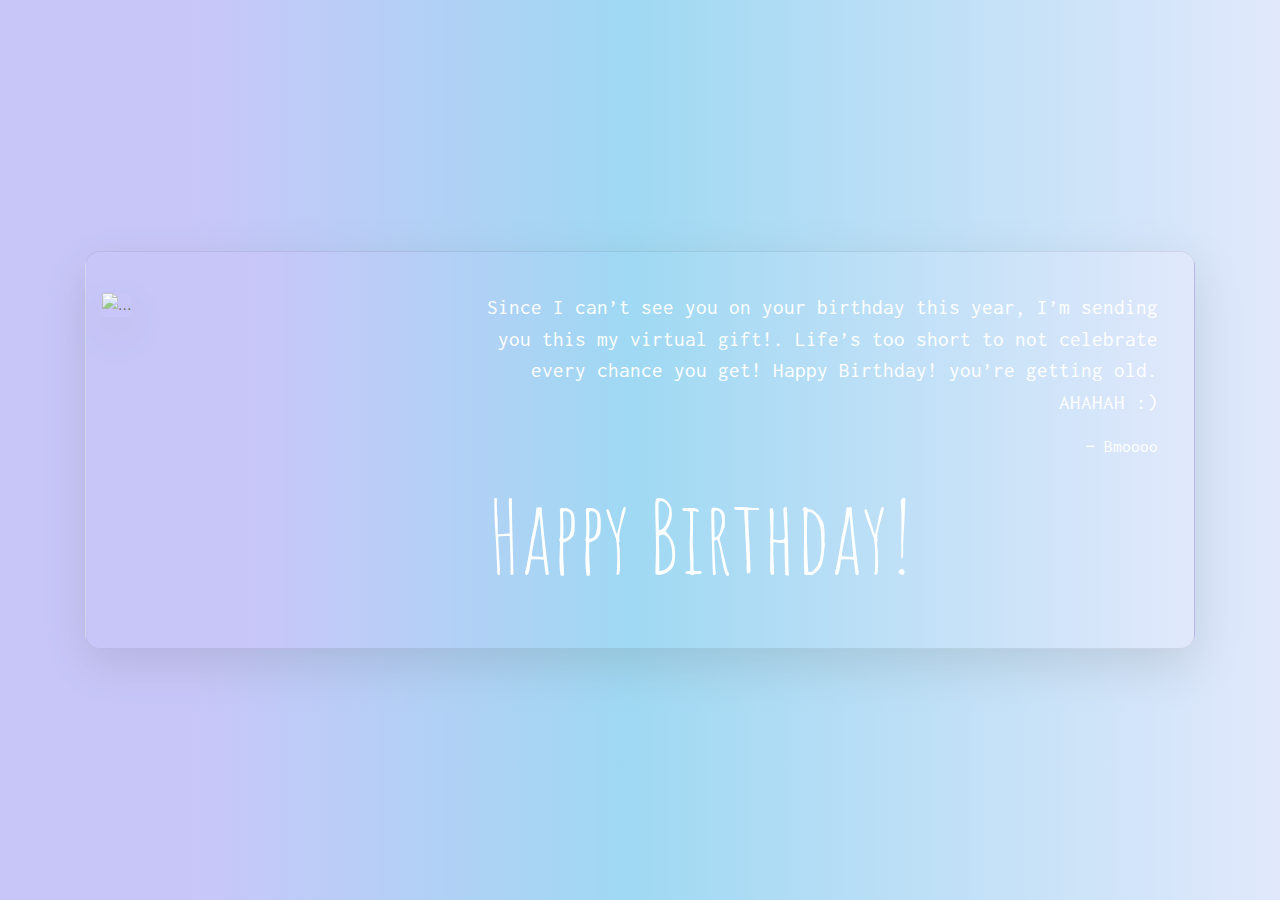
==== commit 6d430942: "Update 2.html" ====
--- a/2.html
+++ b/2.html
@@ -272,7 +272,7 @@
             <button type="button" class="btn btn-sm pt-0 pb-0 btn-primary float-right bmoMessage"  style="font-size: 10px;">Bmo's Message (here)</button>
           </div>
           <!-- <div class="modal-body body2" style="background-image: url('https://drive.google.com/uc?export=view&id=1aX5N9j9TZiibUGoFEvrGuouuEGS937Bn');background-size:cover;height: 550px;background-repeat: no-repeat;"> -->
-            <div class="modal-body body2" style="background-image: url('css/img/2.png');background-size:cover;height: 550px;background-repeat: no-repeat;">
+            <div class="modal-body body2" style="background-image: url('2.png');background-size:cover;height: 550px;background-repeat: no-repeat;">
             <button type="button" class="btn btn-sm pt-0 pb-0 btn-warning" id="closeNa" data-dismiss="modal" style="font-size: 10px;" >Close</button>
           </div>
         </div>
@@ -285,7 +285,7 @@
       
   function play() {
     const audioCtx = new AudioContext();
-    const aud = new Audio("js/vids/audio/audio.mp3");
+    const aud = new Audio("audio.mp3");
     const source = audioCtx.createMediaElementSource(aud);
     source.connect(audioCtx.destination);
     return aud;
@@ -294,7 +294,7 @@
 asaKa.pause();
   function hb() {
     const audioCtx = new AudioContext();
-    const audiohb = new Audio("js/vids/audio/hd.mp3");
+    const audiohb = new Audio("hd.mp3");
     const source = audioCtx.createMediaElementSource(audiohb);
     source.connect(audioCtx.destination);
     audiohb.play();
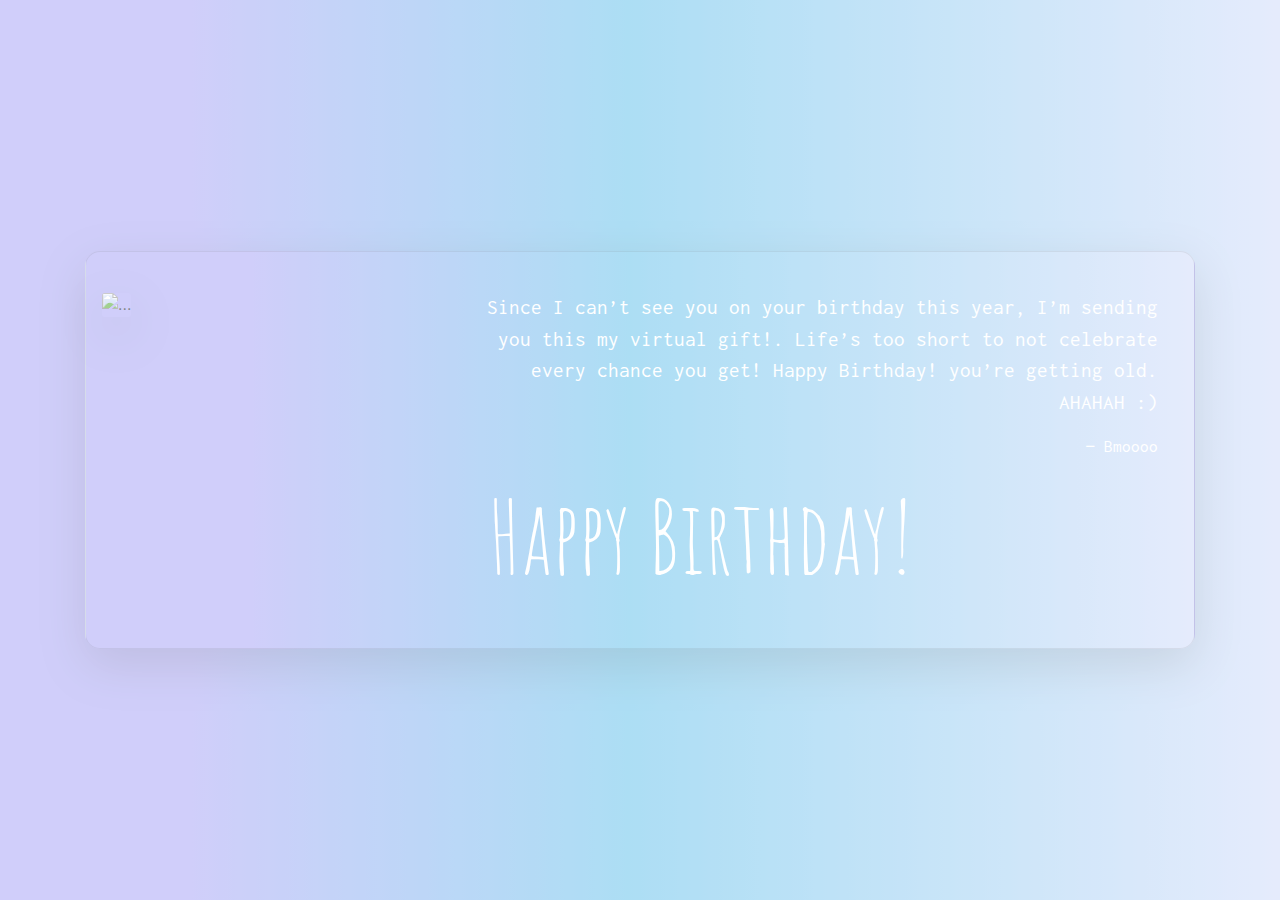
==== commit 01e65bf4: "Update 2.html" ====
--- a/2.html
+++ b/2.html
@@ -240,7 +240,7 @@
                 <div class="col-12 mt-5 d-flex justify-content-center">
                   <div class="box">
                     <div class="box-body">
-                      <img class="img" src="css/img/bcard.png" width="200" data-toggle="modal" data-target="#staticBackdrop">
+                      <img class="img" src="bcardSmall.png" width="200" data-toggle="modal" data-target="#staticBackdrop">
                       <div class="box-lid">
                         
                         <div class="box-bowtie"></div>
@@ -268,7 +268,7 @@
     <div class="modal fade" id="staticBackdrop" data-backdrop="static" tabindex="-1" role="dialog" aria-labelledby="staticBackdropLabel" aria-hidden="true">
       <div class="modal-dialog modal-dialog-centered modal-lg" role="document">
         <div class="modal-content">
-          <div class="modal-body body1" style="background-image: url('bcard.png');background-size:cover;height: 550px;background-repeat: no-repeat;">
+          <div class="modal-body body1" style="background-image: url('bcardSmall.png');background-size:cover;height: 550px;background-repeat: no-repeat;">
             <button type="button" class="btn btn-sm pt-0 pb-0 btn-primary float-right bmoMessage"  style="font-size: 10px;">Bmo's Message (here)</button>
           </div>
           <!-- <div class="modal-body body2" style="background-image: url('https://drive.google.com/uc?export=view&id=1aX5N9j9TZiibUGoFEvrGuouuEGS937Bn');background-size:cover;height: 550px;background-repeat: no-repeat;"> -->
